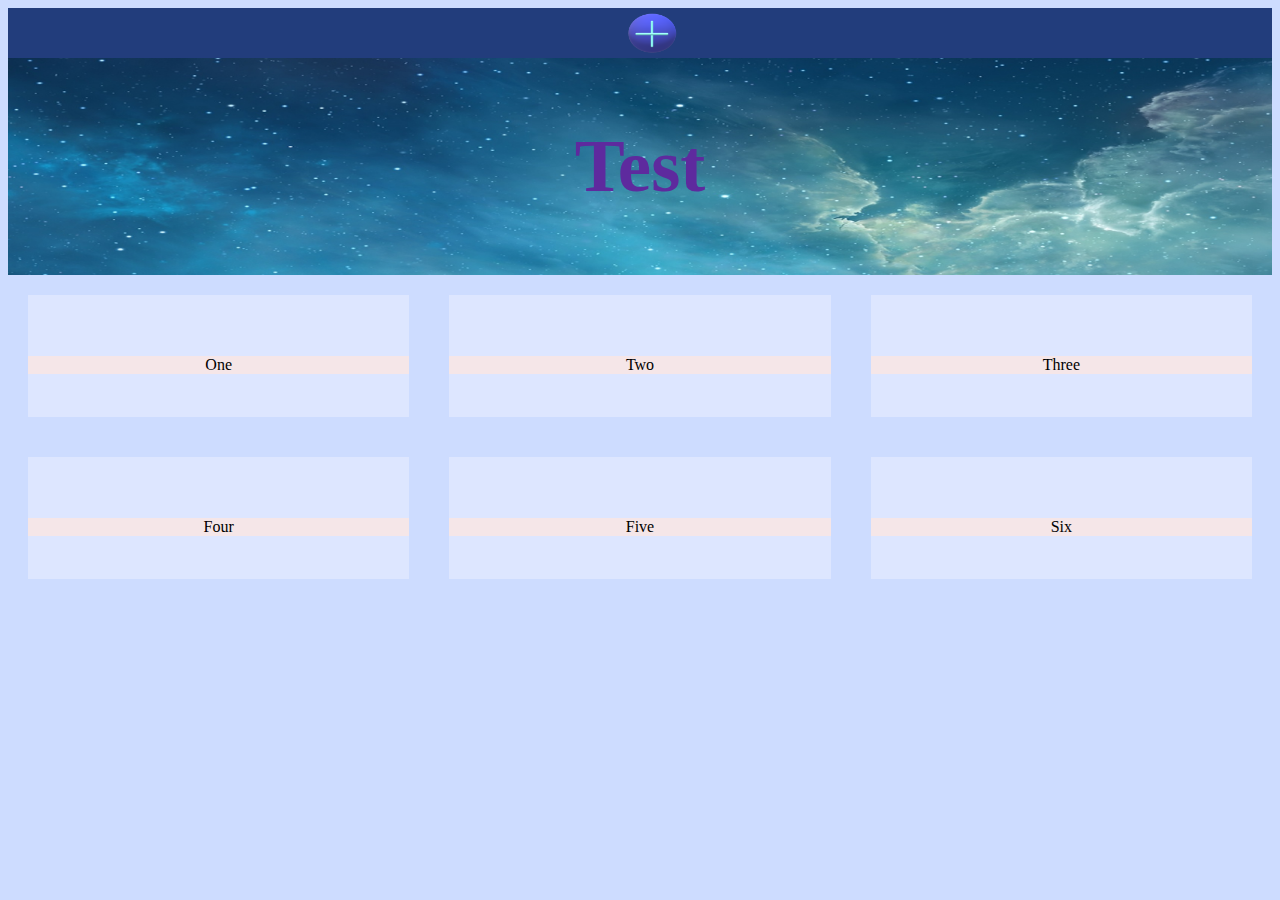
==== index.html @ 86e7151c "Prototype v1.1" ====
<html lang="en">
  <head>
    <meta charset="UTF-8" />
    <meta name="viewport" content="width=device-width, initial-scale=1.0" />
    <title>Prototype 1</title>
    <link rel="stylesheet" href="style/style.css" />
  </head>
  <body>
    <!-- Nav Bar -->
    <div id="navbar" onclick="dropdownMain()">
      <div id="plus">
        <img src="pic/plus.png" alt="" />
      </div>
    </div>
    <div class="dropdown-menu" id="dropdown-content">
      <div class="dropdown-inside">
        <a href="index.html">Home</a>
        <div id="categoryTab" onclick="dropdownMisc()">
          Category
          <div class="dropdown-links" id="drop-links">
            <a href="pages/one.html">One</a>
            <a href="pages/two.html">Two</a>
            <a href="pages/three.html">Three</a>
            <a href="pages/four.html">Four</a>
            <a href="pages/five.html">Five</a>
            <a href="pages/six.html">Six</a>
          </div>
        </div>
      </div>
    </div>

    <!-- Main Header -->
    <div id="banner">
      <h1>Test</h1>
    </div>

    <!-- Category Cards -->
    <div id="categories">
      <!-- Container One -->
      <div
        class="categoryCard"
        id="one"
        onclick="location.href='pages/one.html';"
      >
        <div class="cardTitle">One</div>
        <p>
          Lorem ipsum dolor sit amet consectetur adipisicing elit. Illo, neque
          fugiat. A, veniam delectus! Debitis fugit quasi repellat harum, itaque
          ratione autem quaerat sit commodi, illum aspernatur eaque ab in?
        </p>
      </div>

      <!-- Container Two -->
      <div
        class="categoryCard"
        id="two"
        onclick="location.href='pages/two.html';"
      >
        <div class="cardTitle">Two</div>
        <p>
          Lorem ipsum dolor sit amet consectetur adipisicing elit. Illo, neque
          fugiat. A, veniam delectus! Debitis fugit quasi repellat harum, itaque
          ratione autem quaerat sit commodi, illum aspernatur eaque ab in?
        </p>
      </div>

      <!-- Container Three -->
      <div
        class="categoryCard"
        id="three"
        onclick="location.href='pages/three.html';"
      >
        <div class="cardTitle">Three</div>
        <p>
          Lorem ipsum dolor sit amet consectetur adipisicing elit. Illo, neque
          fugiat. A, veniam delectus! Debitis fugit quasi repellat harum, itaque
          ratione autem quaerat sit commodi, illum aspernatur eaque ab in?
        </p>
      </div>

      <!-- Container Four -->
      <div
        class="categoryCard"
        id="four"
        onclick="location.href='pages/four.html';"
      >
        <div class="cardTitle">Four</div>
        <p>
          Lorem ipsum dolor sit amet consectetur adipisicing elit. Illo, neque
          fugiat. A, veniam delectus! Debitis fugit quasi repellat harum, itaque
          ratione autem quaerat sit commodi, illum aspernatur eaque ab in?
        </p>
      </div>

      <!-- Container Five -->
      <div
        class="categoryCard"
        id="five"
        onclick="location.href='pages/five.html';"
      >
        <div class="cardTitle">Five</div>
        <p>
          Lorem ipsum dolor sit amet consectetur adipisicing elit. Illo, neque
          fugiat. A, veniam delectus! Debitis fugit quasi repellat harum, itaque
          ratione autem quaerat sit commodi, illum aspernatur eaque ab in?
        </p>
      </div>

      <!-- Container Six -->
      <div
        class="categoryCard"
        id="six"
        onclick="location.href='pages/six.html';"
      >
        <div class="cardTitle">Six</div>
        <p>
          Lorem ipsum dolor sit amet consectetur adipisicing elit. Illo, neque
          fugiat. A, veniam delectus! Debitis fugit quasi repellat harum, itaque
          ratione autem quaerat sit commodi, illum aspernatur eaque ab in?
        </p>
      </div>
    </div>
    <script src="script/dropdown.js"></script>
  </body>
</html>
---- style/style.css ----
@import "animation.css";

body {
  background-color: #cddcff;
}

#navbar {
  background-color: #223d7c;
  height: 50px;
  cursor: pointer;
  align-items: center;
}

#navbar:hover {
  background-color: #1e3261;
}

#plus {
  padding-top: 5px;
  padding-left: 49%;
}

#plus img {
  width: 50px;
}

#banner {
  overflow: hidden;
  background-size: cover;
  background-position: center;
  background-image: url("../pic/bannercut.png");
}

#banner h1 {
  text-align: center;
  font-size: 75px;
  padding: 15px;
  color: #5e2a9e;
}

#categories {
  display: grid;
  gap: 40px;
  margin-left: 20px;
  margin-right: 20px;
  margin-top: 20px;
  grid-template-columns: repeat(3, 1fr);
  grid-template-rows: repeat(2, auto);
}

#categoryTab {
  cursor: pointer;
}

.categoryCard {
  display: flex;
  flex-direction: column;
  background-color: #dde6ff;
  cursor: pointer;
}

.categoryCard p {
  opacity: 0;
}

.categoryCard:hover {
  box-shadow: 5px 5px 10px aqua;
}

.categoryCard:hover div {
  animation: cardsTitle;
  animation-duration: 0.3s;
  animation-fill-mode: forwards;
}

.categoryCard:hover p {
  animation: cardsContent;
  animation-duration: 1s;
  animation-fill-mode: forwards;
}

.cardTitle {
  text-align: center;
  position: relative;
  top: 50%;
  background-color: #f5e6e8;
}

.dropdown-menu {
  display: none;
}

.dropdown-inside {
  display: flex;
  justify-content: space-around;
}

.dropdown-inside a {
  color: black;
  text-decoration: none;
}

.dropdown-links {
  display: none;
  position: absolute;
  background-color: #f9f9f9;
  min-width: 160px;
  box-shadow: 0px 8px 16px 0px rgba(0, 0, 0, 0.2);
  z-index: 1;
}

.dropdown-links a {
  float: none;
  color: black;
  padding: 12px 16px;
  text-decoration: none;
  display: block;
  text-align: left;
}

.dropdown-links a:hover {
  background-color: #ffeaea;
}
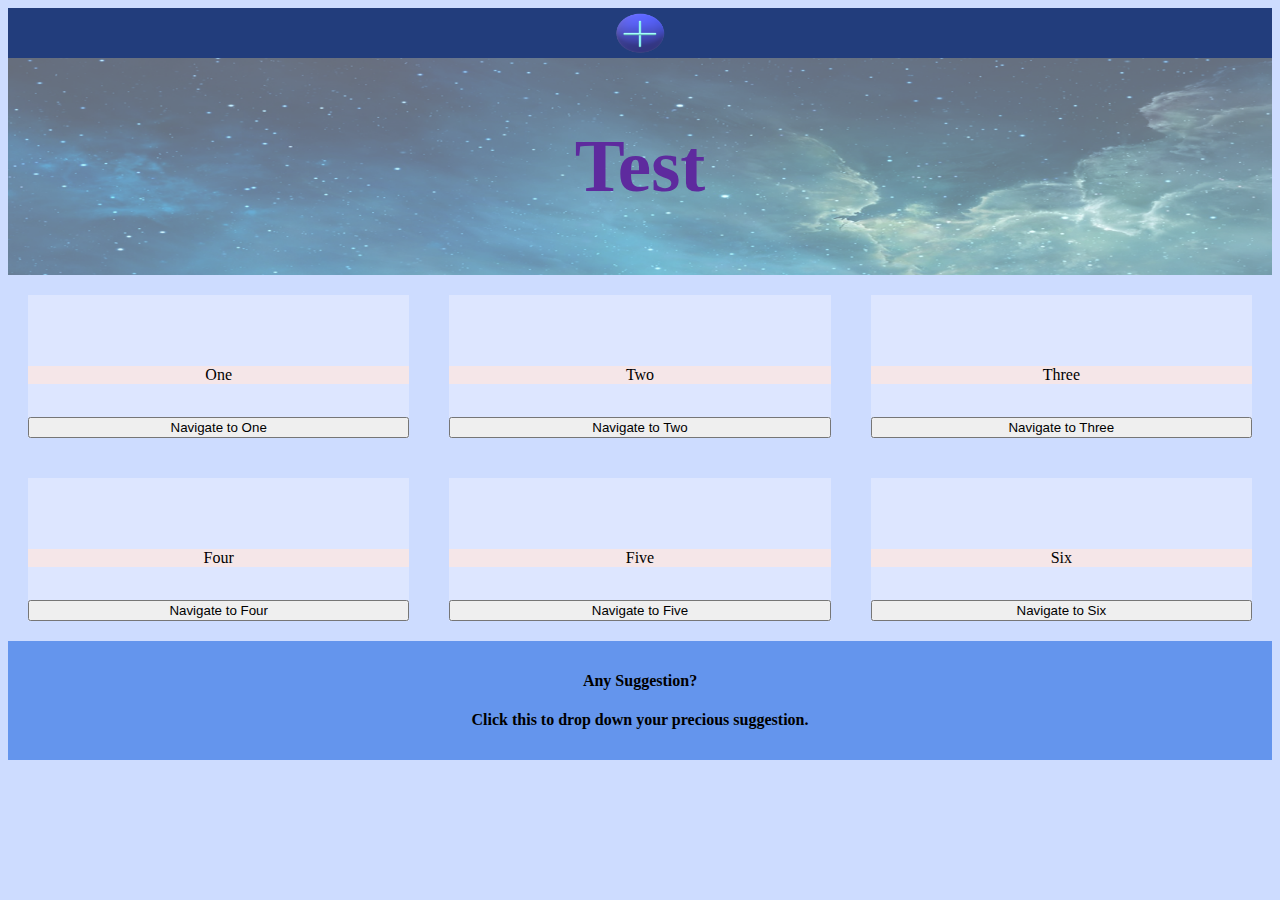
==== commit fb57b09c: "Prototype v1.2" ====
--- a/index.html
+++ b/index.html
@@ -3,7 +3,8 @@
     <meta charset="UTF-8" />
     <meta name="viewport" content="width=device-width, initial-scale=1.0" />
     <title>Prototype 1</title>
-    <link rel="stylesheet" href="style/style.css" />
+    <link rel="stylesheet" href="style/md.css" />
+    <link rel="stylesheet" href="style/sm.css" />
   </head>
   <body>
     <!-- Nav Bar -->
@@ -26,6 +27,7 @@
             <a href="pages/six.html">Six</a>
           </div>
         </div>
+        <a href="pages/suggestion.html">Suggestion</a>
       </div>
     </div>
 
@@ -37,88 +39,112 @@
     <!-- Category Cards -->
     <div id="categories">
       <!-- Container One -->
-      <div
-        class="categoryCard"
-        id="one"
-        onclick="location.href='pages/one.html';"
-      >
-        <div class="cardTitle">One</div>
-        <p>
+      <div class="categoryCard" onclick="cardAni(1)">
+        <div class="cardTitle topMid" id="one">One</div>
+        <p class="disappearOpacity" id="oneCon">
           Lorem ipsum dolor sit amet consectetur adipisicing elit. Illo, neque
           fugiat. A, veniam delectus! Debitis fugit quasi repellat harum, itaque
           ratione autem quaerat sit commodi, illum aspernatur eaque ab in?
         </p>
+        <button
+          class="disappearDisplay"
+          id="oneButton"
+          onclick="location.href='pages/one.html'"
+        >
+          Navigate to One
+        </button>
       </div>
 
       <!-- Container Two -->
-      <div
-        class="categoryCard"
-        id="two"
-        onclick="location.href='pages/two.html';"
-      >
-        <div class="cardTitle">Two</div>
-        <p>
+      <div class="categoryCard" onclick="cardAni(2)">
+        <div class="cardTitle topMid" id="two">Two</div>
+        <p class="disappearOpacity" id="twoCon">
           Lorem ipsum dolor sit amet consectetur adipisicing elit. Illo, neque
           fugiat. A, veniam delectus! Debitis fugit quasi repellat harum, itaque
           ratione autem quaerat sit commodi, illum aspernatur eaque ab in?
         </p>
+        <button
+          class="disappearDisplay"
+          id="twoButton"
+          onclick="location.href='pages/two.html'"
+        >
+          Navigate to Two
+        </button>
       </div>
 
       <!-- Container Three -->
-      <div
-        class="categoryCard"
-        id="three"
-        onclick="location.href='pages/three.html';"
-      >
-        <div class="cardTitle">Three</div>
-        <p>
+      <div class="categoryCard" onclick="cardAni(3)">
+        <div class="cardTitle topMid" id="three">Three</div>
+        <p class="disappearOpacity" id="threeCon">
           Lorem ipsum dolor sit amet consectetur adipisicing elit. Illo, neque
           fugiat. A, veniam delectus! Debitis fugit quasi repellat harum, itaque
           ratione autem quaerat sit commodi, illum aspernatur eaque ab in?
         </p>
+        <button
+          class="disappearDisplay"
+          id="threeButton"
+          onclick="location.href='pages/three.html'"
+        >
+          Navigate to Three
+        </button>
       </div>
 
       <!-- Container Four -->
-      <div
-        class="categoryCard"
-        id="four"
-        onclick="location.href='pages/four.html';"
-      >
-        <div class="cardTitle">Four</div>
-        <p>
+      <div class="categoryCard" onclick="cardAni(4)">
+        <div class="cardTitle topMid" id="four">Four</div>
+        <p class="disappearOpacity" id="fourCon">
           Lorem ipsum dolor sit amet consectetur adipisicing elit. Illo, neque
           fugiat. A, veniam delectus! Debitis fugit quasi repellat harum, itaque
           ratione autem quaerat sit commodi, illum aspernatur eaque ab in?
         </p>
+        <button
+          class="disappearDisplay"
+          id="fourButton"
+          onclick="location.href='pages/four.html'"
+        >
+          Navigate to Four
+        </button>
       </div>
 
       <!-- Container Five -->
-      <div
-        class="categoryCard"
-        id="five"
-        onclick="location.href='pages/five.html';"
-      >
-        <div class="cardTitle">Five</div>
-        <p>
+      <div class="categoryCard" onclick="cardAni(5)">
+        <div class="cardTitle topMid" id="five">Five</div>
+        <p class="disappearOpacity" id="fiveCon">
           Lorem ipsum dolor sit amet consectetur adipisicing elit. Illo, neque
           fugiat. A, veniam delectus! Debitis fugit quasi repellat harum, itaque
           ratione autem quaerat sit commodi, illum aspernatur eaque ab in?
         </p>
+        <button
+          class="disappearDisplay"
+          id="fiveButton"
+          onclick="location.href='pages/five.html'"
+        >
+          Navigate to Five
+        </button>
       </div>
 
       <!-- Container Six -->
-      <div
-        class="categoryCard"
-        id="six"
-        onclick="location.href='pages/six.html';"
-      >
-        <div class="cardTitle">Six</div>
-        <p>
+      <div class="categoryCard" onclick="cardAni(6)">
+        <div class="cardTitle topMid" id="six">Six</div>
+        <p class="disappearOpacity" id="sixCon">
           Lorem ipsum dolor sit amet consectetur adipisicing elit. Illo, neque
           fugiat. A, veniam delectus! Debitis fugit quasi repellat harum, itaque
           ratione autem quaerat sit commodi, illum aspernatur eaque ab in?
         </p>
+        <button
+          class="disappearDisplay"
+          id="sixButton"
+          onclick="location.href='pages/six.html'"
+        >
+          Navigate to Six
+        </button>
       </div>
+    </div>
+
+    <!-- Suggestion -->
+    <div id="suggestionNav" onclick="location.href='pages/suggestion.html'">
+      <h4>Any Suggestion?</h4>
+      <h4>Click this to drop down your precious suggestion.</h4>
     </div>
     <script src="script/dropdown.js"></script>
   </body>
--- a/style/md.css
+++ b/style/md.css
@@ -0,0 +1,147 @@
+@import "animation.css";
+
+@media only screen and (min-width: 768px) {
+  body {
+    background-color: #cddcff;
+  }
+
+  #navbar {
+    background-color: #223d7c;
+    height: 50px;
+    cursor: pointer;
+    align-items: center;
+  }
+
+  #navbar:hover {
+    background-color: #1e3261;
+  }
+
+  #plus {
+    padding-top: 5px;
+  }
+
+  #plus img {
+    position: absolute;
+    width: 50px;
+    left: 50%;
+    transform: translateX(-50%);
+  }
+
+  #banner {
+    overflow: hidden;
+    background-size: cover;
+    background-position: center;
+    background-image: url("../pic/bannercut.png");
+  }
+
+  #banner h1 {
+    text-align: center;
+    font-size: 75px;
+    padding: 15px;
+    color: #5e2a9e;
+  }
+
+  #banner h3 {
+    margin: 0;
+    text-align: center;
+    font-size: 30px;
+    padding: 15px;
+    color: #5e2a9e;
+  }
+
+  #categories {
+    display: grid;
+    gap: 40px;
+    margin: 20px;
+    grid-template-columns: repeat(3, 1fr);
+    grid-template-rows: repeat(2, auto);
+  }
+
+  #categoryTab {
+    cursor: pointer;
+  }
+
+  #suggestionNav {
+    background-color: cornflowerblue;
+    text-align: center;
+    padding: 10px;
+    cursor: pointer;
+  }
+
+  #suggestForm {
+    text-align: center;
+    padding-top: 10px;
+  }
+
+  .categoryCard {
+    display: flex;
+    flex-direction: column;
+    background-color: #dde6ff;
+    cursor: pointer;
+  }
+
+  .categoryCard p {
+    opacity: 0;
+    padding-left: 10px;
+    padding-right: 10px;
+  }
+
+  .categoryCard:hover {
+    box-shadow: 5px 5px 10px aqua;
+  }
+
+  .categoryCard:hover div {
+    animation: cardsTitle;
+    animation-duration: 0.3s;
+    animation-fill-mode: forwards;
+  }
+
+  .categoryCard:hover p {
+    animation: cardsContent;
+    animation-duration: 1s;
+    animation-fill-mode: forwards;
+  }
+
+  .cardTitle {
+    text-align: center;
+    position: relative;
+    top: 50%;
+    background-color: #f5e6e8;
+  }
+
+  .dropdown-menu {
+    display: none;
+  }
+
+  .dropdown-inside {
+    display: flex;
+    justify-content: space-around;
+  }
+
+  .dropdown-inside a {
+    color: black;
+    text-decoration: none;
+  }
+
+  .dropdown-links {
+    display: none;
+    position: absolute;
+    background-color: #f9f9f9;
+    min-width: 160px;
+    box-shadow: 0px 8px 16px 0px rgba(0, 0, 0, 0.2);
+    z-index: 1;
+  }
+
+  .dropdown-links a {
+    float: none;
+    color: black;
+    padding: 12px 16px;
+    text-decoration: none;
+    display: block;
+    text-align: left;
+  }
+
+  .dropdown-links a:hover {
+    background-color: #ffeaea;
+  }
+}
--- a/style/sm.css
+++ b/style/sm.css
@@ -0,0 +1,150 @@
+@media only screen and (max-width: 767px) {
+  body {
+    background-color: #cddcff;
+  }
+
+  #navbar {
+    background-color: #223d7c;
+    height: 50px;
+    cursor: pointer;
+    align-items: center;
+  }
+
+  #navbar:hover {
+    background-color: #1e3261;
+  }
+
+  #plus {
+    padding-top: 5px;
+  }
+
+  #plus img {
+    position: absolute;
+    width: 50px;
+    left: 50%;
+    transform: translateX(-50%);
+  }
+
+  #banner {
+    overflow: hidden;
+    background-size: cover;
+    background-position: center;
+    background-image: url("../pic/bannercut.png");
+  }
+
+  #banner h1 {
+    text-align: center;
+    font-size: 35px;
+    padding: 5px;
+    color: #5e2a9e;
+  }
+
+  #banner h3 {
+    margin: 0;
+    text-align: center;
+    font-size: 18px;
+    padding: 5px;
+    color: #5e2a9e;
+  }
+
+  #categories {
+    display: grid;
+    gap: 20px;
+    margin: 20px;
+  }
+
+  #categoryTab {
+    cursor: pointer;
+  }
+
+  #suggestionNav {
+    background-color: cornflowerblue;
+    text-align: center;
+    padding: 10px;
+    cursor: pointer;
+  }
+
+  #suggestForm {
+    text-align: center;
+    padding-top: 10px;
+    font-size: 14px;
+  }
+
+  .categoryCard {
+    display: flex;
+    flex-direction: column;
+    background-color: #dde6ff;
+    cursor: pointer;
+  }
+
+  .categoryCard p {
+    padding-left: 10px;
+    padding-right: 10px;
+  }
+
+  .cardTitle {
+    text-align: center;
+    position: relative;
+    background-color: #f5e6e8;
+  }
+
+  .dropdown-menu {
+    display: none;
+  }
+
+  .dropdown-inside {
+    display: flex;
+    justify-content: space-around;
+  }
+
+  .dropdown-inside a {
+    color: black;
+    text-decoration: none;
+  }
+
+  .dropdown-links {
+    display: none;
+    position: absolute;
+    background-color: #f9f9f9;
+    min-width: 160px;
+    box-shadow: 0px 8px 16px 0px rgba(0, 0, 0, 0.2);
+    z-index: 1;
+  }
+
+  .dropdown-links a {
+    float: none;
+    color: black;
+    padding: 12px 16px;
+    text-decoration: none;
+    display: block;
+    text-align: left;
+  }
+
+  .dropdown-links a:hover {
+    background-color: #ffeaea;
+  }
+
+  .topMid {
+    top: 50%;
+  }
+
+  .topTop {
+    top: 0;
+  }
+
+  .appearOpacity {
+    opacity: 1;
+  }
+
+  .disappearOpacity {
+    opacity: 0;
+  }
+
+  .appearDisplay {
+    display: block;
+  }
+
+  .disappearDisplay {
+    display: none;
+  }
+}
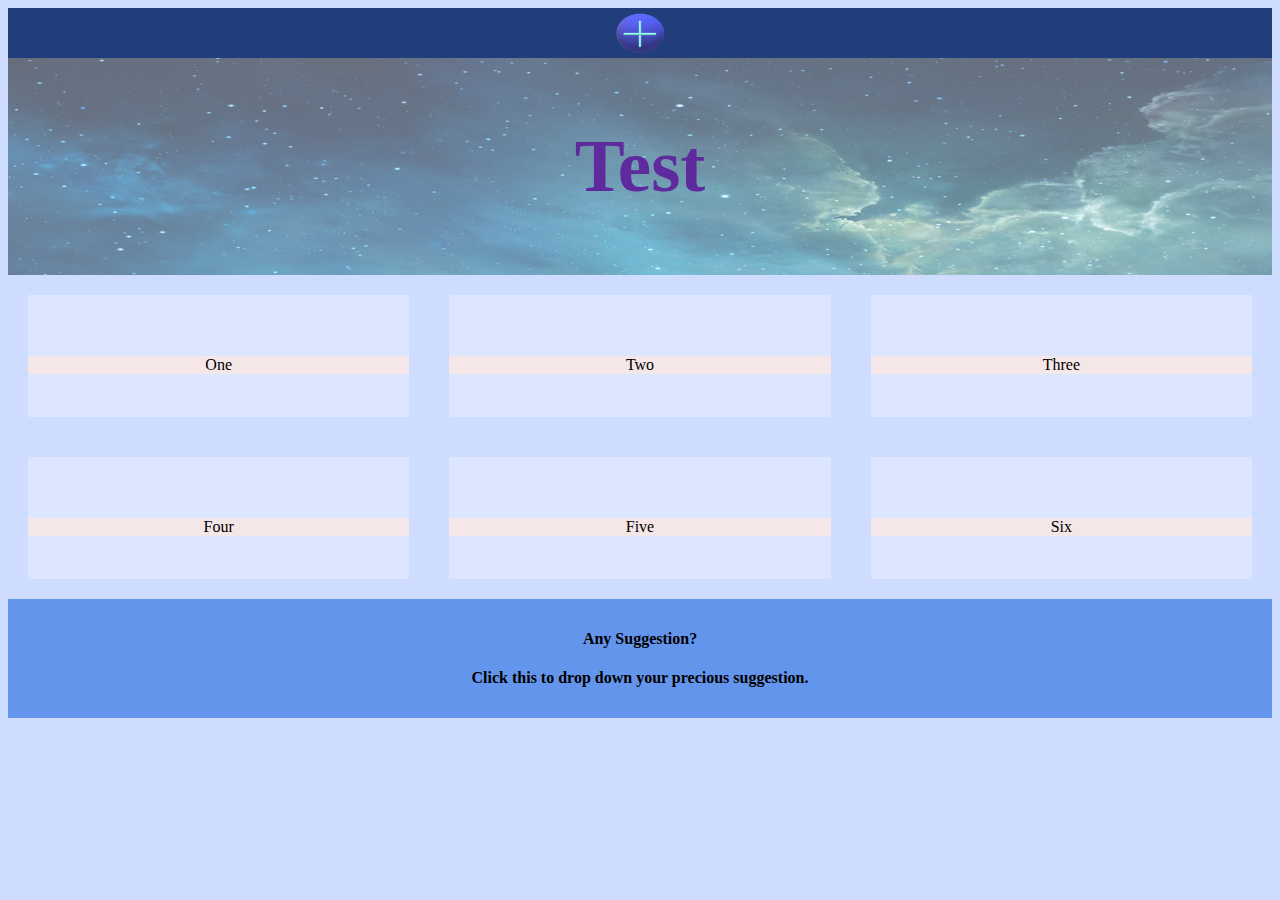
==== commit 1b791a9a: "Prototype v1.1.1" ====
--- a/index.html
+++ b/index.html
@@ -147,5 +147,6 @@
       <h4>Click this to drop down your precious suggestion.</h4>
     </div>
     <script src="script/dropdown.js"></script>
+    <script src="script/cards.js"></script>
   </body>
 </html>
--- a/style/md.css
+++ b/style/md.css
@@ -144,4 +144,8 @@
   .dropdown-links a:hover {
     background-color: #ffeaea;
   }
+
+  .disappearDisplay {
+    display: none;
+  }
 }
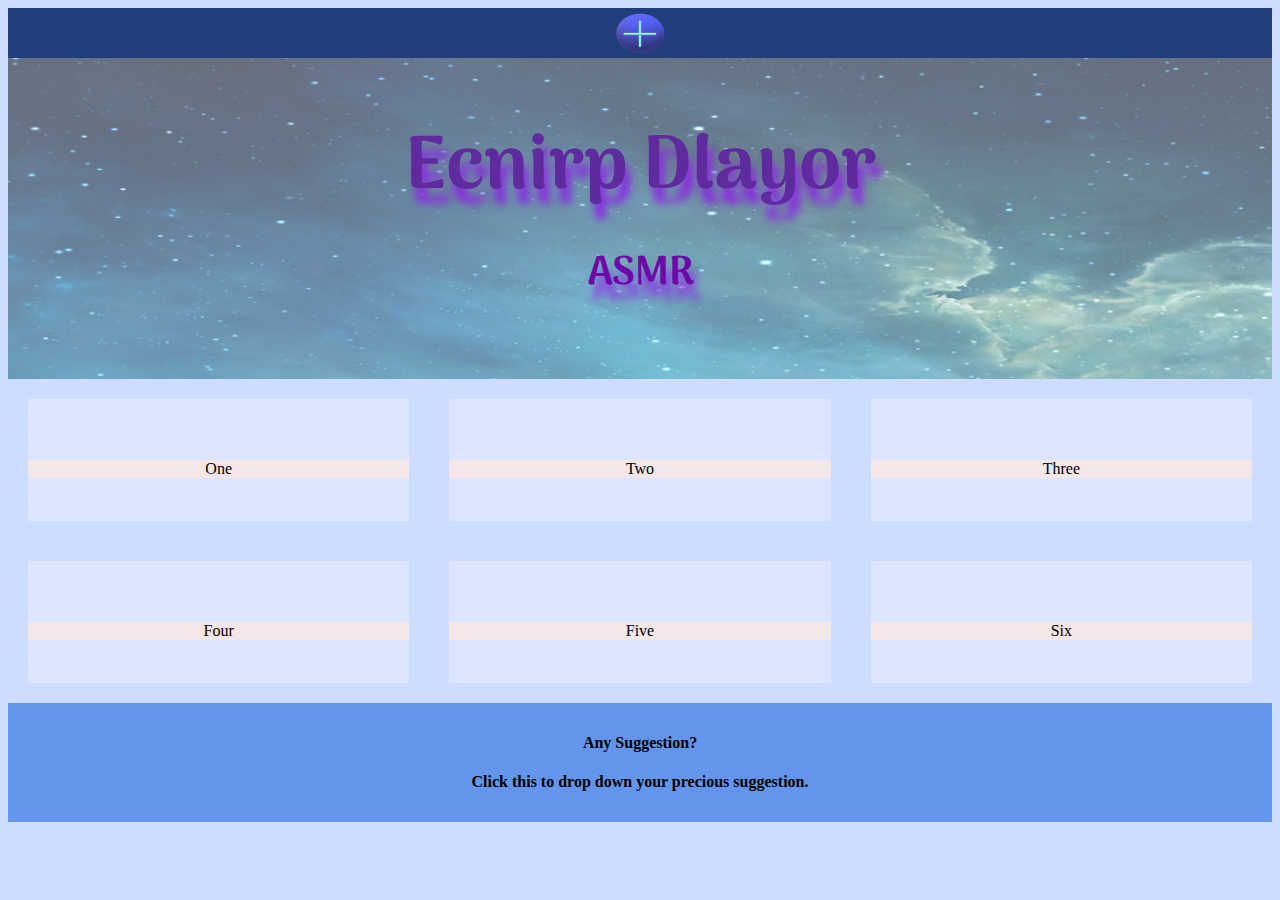
==== commit 65d9c980: "Prototype v1.2.2" ====
--- a/index.html
+++ b/index.html
@@ -33,7 +33,8 @@
 
     <!-- Main Header -->
     <div id="banner">
-      <h1>Test</h1>
+      <h1>Ecnirp Dlayor</h1>
+      <h2>ASMR</h2>
     </div>
 
     <!-- Category Cards -->
--- a/style/md.css
+++ b/style/md.css
@@ -1,3 +1,4 @@
+@import url("https://fonts.googleapis.com/css2?family=Arima+Madurai:wght@700&display=swap");
 @import "animation.css";
 
 @media only screen and (min-width: 768px) {
@@ -37,8 +38,19 @@
   #banner h1 {
     text-align: center;
     font-size: 75px;
-    padding: 15px;
+    font-family: "Arima Madurai", cursive;
+    text-shadow: 5px 15px 8px blueviolet;
     color: #5e2a9e;
+  }
+
+  #banner h2 {
+    text-align: center;
+    font-size: 40px;
+    font-family: "Arima Madurai", cursive;
+    text-shadow: 5px 15px 8px blueviolet;
+    color: #6d0aa7;
+    position: relative;
+    top: -40px;
   }
 
   #banner h3 {
--- a/style/sm.css
+++ b/style/sm.css
@@ -1,3 +1,5 @@
+@import url("https://fonts.googleapis.com/css2?family=Arima+Madurai:wght@700&display=swap");
+
 @media only screen and (max-width: 767px) {
   body {
     background-color: #cddcff;
@@ -34,9 +36,20 @@
 
   #banner h1 {
     text-align: center;
-    font-size: 35px;
-    padding: 5px;
-    color: #5e2a9e;
+    font-size: 50px;
+    font-family: "Arima Madurai", cursive;
+    text-shadow: 5px 15px 8px blueviolet;
+    color: #6d0aa7;
+  }
+
+  #banner h2 {
+    text-align: center;
+    font-size: 40px;
+    font-family: "Arima Madurai", cursive;
+    text-shadow: 5px 15px 8px blueviolet;
+    color: #6d0aa7;
+    position: relative;
+    top: -40px;
   }
 
   #banner h3 {
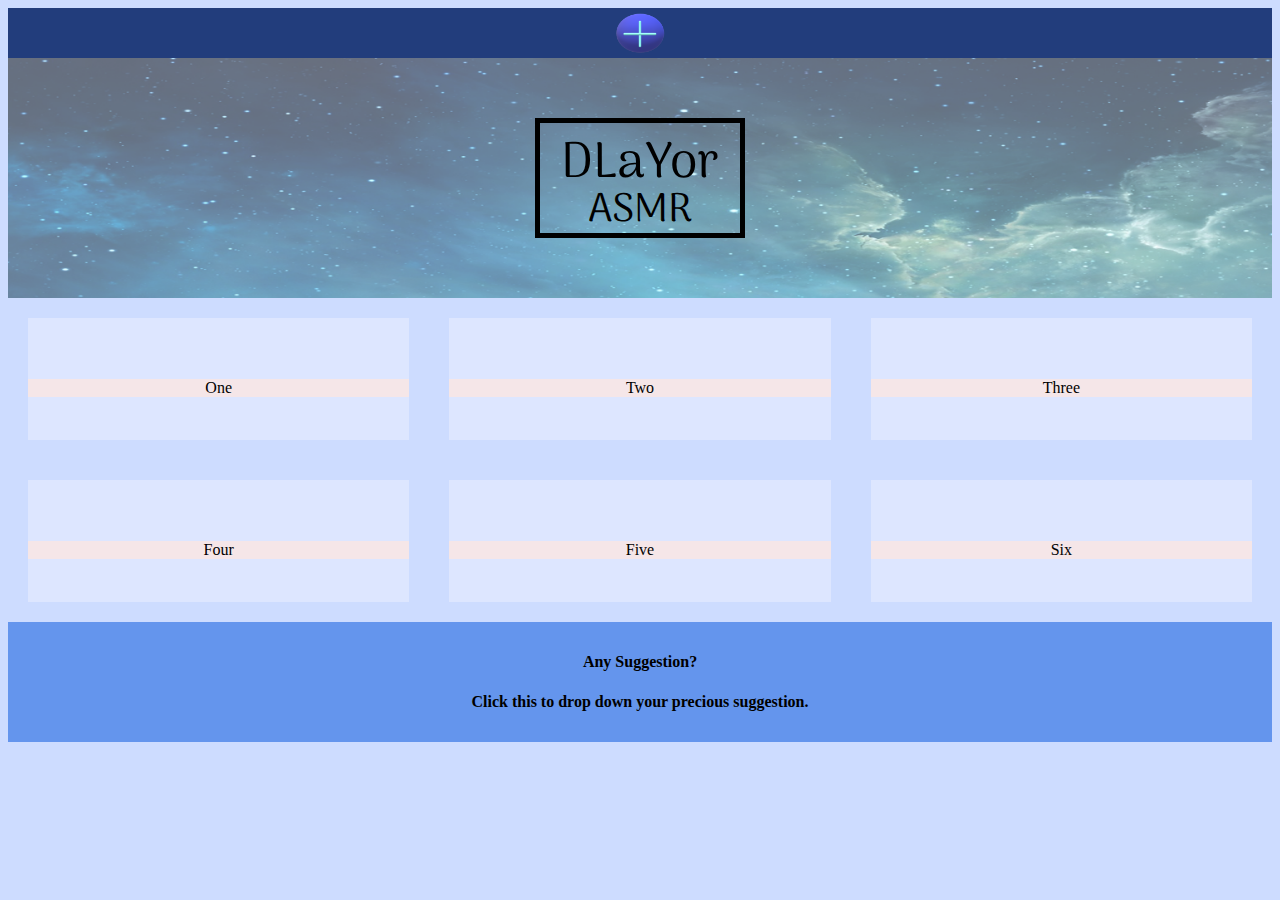
==== commit 881d4497: "Prototype v1.2.3" ====
--- a/index.html
+++ b/index.html
@@ -32,9 +32,9 @@
     </div>
 
     <!-- Main Header -->
-    <div id="banner">
-      <h1>Ecnirp Dlayor</h1>
-      <h2>ASMR</h2>
+    <div id="mainBanner">
+      <span id="title">DLaYor</span>
+      <span id="asmr">ASMR</span>
     </div>
 
     <!-- Category Cards -->
--- a/style/md.css
+++ b/style/md.css
@@ -35,22 +35,32 @@
     background-image: url("../pic/bannercut.png");
   }
 
+  #mainBanner {
+    overflow: hidden;
+    background-size: cover;
+    background-position: center;
+    background-image: url("../pic/bannercut.png");
+    display: grid;
+    grid-template-columns: 1fr 0.4fr 1fr;
+    grid-template-rows: repeat(4, 60px);
+  }
+
   #banner h1 {
     text-align: center;
     font-size: 75px;
     font-family: "Arima Madurai", cursive;
-    text-shadow: 5px 15px 8px blueviolet;
-    color: #5e2a9e;
+    color: black;
+    position: relative;
+    top: 28px;
   }
 
   #banner h2 {
     text-align: center;
-    font-size: 40px;
+    font-size: 50px;
     font-family: "Arima Madurai", cursive;
-    text-shadow: 5px 15px 8px blueviolet;
-    color: #6d0aa7;
+    color: black;
     position: relative;
-    top: -40px;
+    top: -52px;
   }
 
   #banner h3 {
@@ -59,6 +69,32 @@
     font-size: 30px;
     padding: 15px;
     color: #5e2a9e;
+  }
+
+  #title {
+    font-size: 50px;
+    font-family: "Arima Madurai", cursive;
+    text-align: center;
+    grid-column-start: 2;
+    grid-column-end: 3;
+    grid-row-start: 2;
+    grid-row-end: 3;
+    border-left: solid 5px black;
+    border-right: solid 5px black;
+    border-top: solid 5px black;
+  }
+
+  #asmr {
+    font-size: 40px;
+    font-family: "Arima Madurai", cursive;
+    text-align: center;
+    grid-column-start: 2;
+    grid-column-end: 3;
+    grid-row-start: 3;
+    grid-row-end: 4;
+    border-left: solid 5px black;
+    border-right: solid 5px black;
+    border-bottom: solid 5px black;
   }
 
   #categories {
--- a/style/sm.css
+++ b/style/sm.css
@@ -34,20 +34,29 @@
     background-image: url("../pic/bannercut.png");
   }
 
+  #mainBanner {
+    overflow: hidden;
+    background-size: cover;
+    background-position: center;
+    background-image: url("../pic/bannercut.png");
+    display: grid;
+    grid-template-columns: repeat(3, 1fr);
+    grid-template-rows: repeat(4, 60px);
+  }
+
   #banner h1 {
     text-align: center;
     font-size: 50px;
     font-family: "Arima Madurai", cursive;
-    text-shadow: 5px 15px 8px blueviolet;
-    color: #6d0aa7;
+    position: relative;
+    top: 20px;
   }
 
   #banner h2 {
     text-align: center;
     font-size: 40px;
     font-family: "Arima Madurai", cursive;
-    text-shadow: 5px 15px 8px blueviolet;
-    color: #6d0aa7;
+    color: black;
     position: relative;
     top: -40px;
   }
@@ -58,6 +67,32 @@
     font-size: 18px;
     padding: 5px;
     color: #5e2a9e;
+  }
+
+  #title {
+    font-size: 50px;
+    font-family: "Arima Madurai", cursive;
+    text-align: center;
+    grid-column-start: 2;
+    grid-column-end: 3;
+    grid-row-start: 2;
+    grid-row-end: 3;
+    border-left: solid 5px black;
+    border-right: solid 5px black;
+    border-top: solid 5px black;
+  }
+
+  #asmr {
+    font-size: 40px;
+    font-family: "Arima Madurai", cursive;
+    text-align: center;
+    grid-column-start: 2;
+    grid-column-end: 3;
+    grid-row-start: 3;
+    grid-row-end: 4;
+    border-left: solid 5px black;
+    border-right: solid 5px black;
+    border-bottom: solid 5px black;
   }
 
   #categories {
